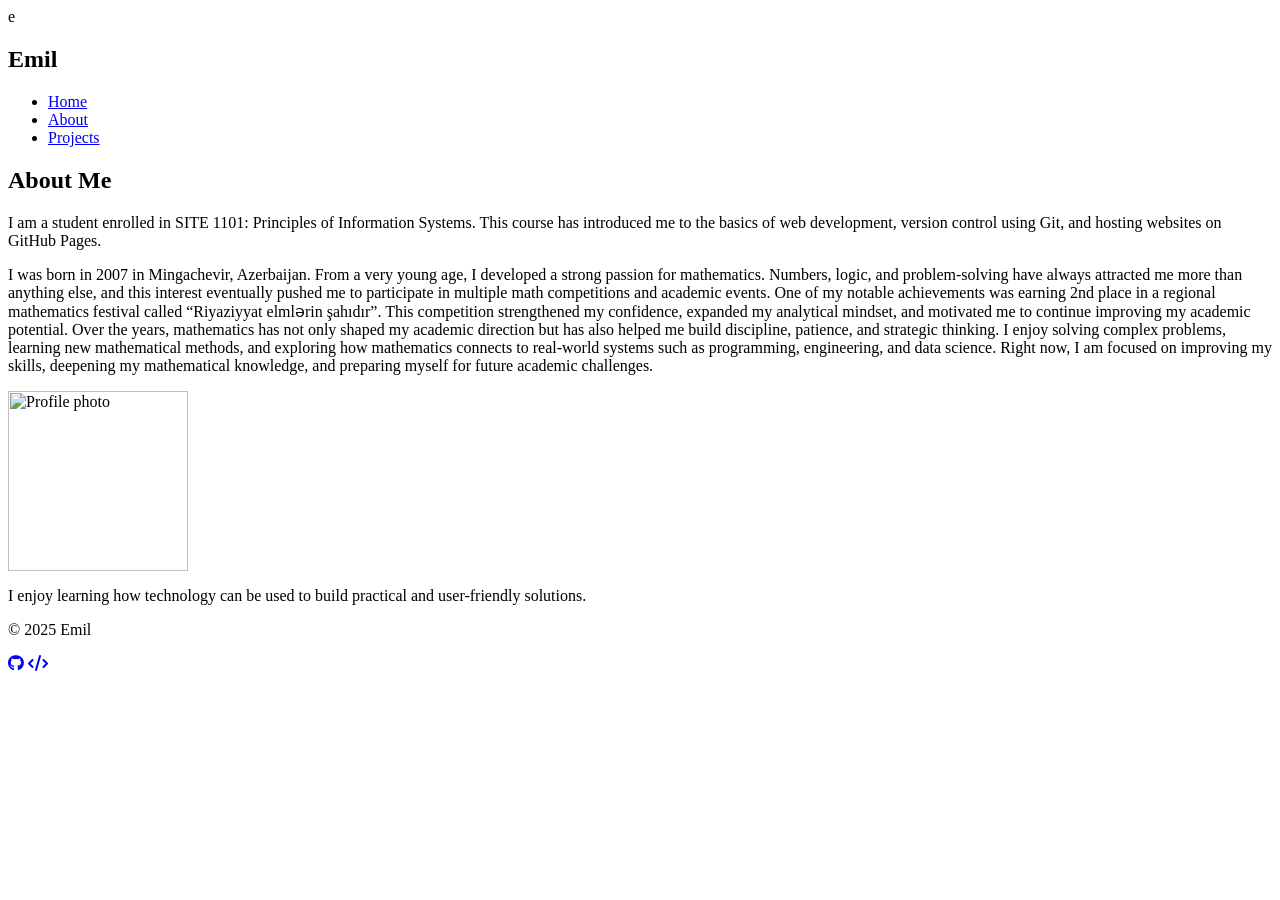
==== about.html @ 3ce4b13a "Add files via upload" ====
e<!DOCTYPE html>
<html lang="en">
<head>
  <meta charset="UTF-8">
  <title>Emil | About</title>
  <meta name="viewport" content="width=device-width, initial-scale=1.0">
  <link rel="stylesheet" href="https://cdnjs.cloudflare.com/ajax/libs/font-awesome/6.0.0/css/all.min.css">
  <link rel="stylesheet" href="assets/css/style.css">
</head>
<body>

  <nav>
    <h2 class="logo">Emil</h2>
    <ul>
      <li><a href="index.html">Home</a></li>
      <li><a href="about.html">About</a></li>
      <li><a href="projects.html">Projects</a></li>
    </ul>
  </nav>

  <section class="about">
    <h1>About Me</h1>

    <p>
      I am a student enrolled in SITE 1101: Principles of Information Systems.
      This course has introduced me to the basics of web development,
      version control using Git, and hosting websites on GitHub Pages.
    </p>

    <p>
     I was born in 2007 in Mingachevir, Azerbaijan. From a very young age, I developed a strong passion for mathematics. Numbers, logic, and problem-solving have always attracted me more than anything else, and this interest eventually pushed me to participate in multiple math competitions and academic events.

One of my notable achievements was earning 2nd place in a regional mathematics festival called “Riyaziyyat elmlərin şahıdır”. This competition strengthened my confidence, expanded my analytical mindset, and motivated me to continue improving my academic potential.

Over the years, mathematics has not only shaped my academic direction but has also helped me build discipline, patience, and strategic thinking. I enjoy solving complex problems, learning new mathematical methods, and exploring how mathematics connects to real-world systems such as programming, engineering, and data science.

Right now, I am focused on improving my skills, deepening my mathematical knowledge, and preparing myself for future academic challenges.
    </p>
<img src="assets/img/about.jpeg" alt="Profile photo" width="180">
    <p>
      I enjoy learning how technology can be used to build practical and
      user-friendly solutions.
    </p>
  </section>

  <footer>
    <p>© 2025 Emil</p>
    <p>
      <a href="https://github.com/eess1mmm-maker/site-1101" target="_blank"><i class="fab fa-github"></i></a>
      <a href="https://www.codecademy.com/profiles/EmilHumbatov" target="_blank"><i class="fas fa-code"></i></a>
    </p>
  </footer>

</body>
</html>
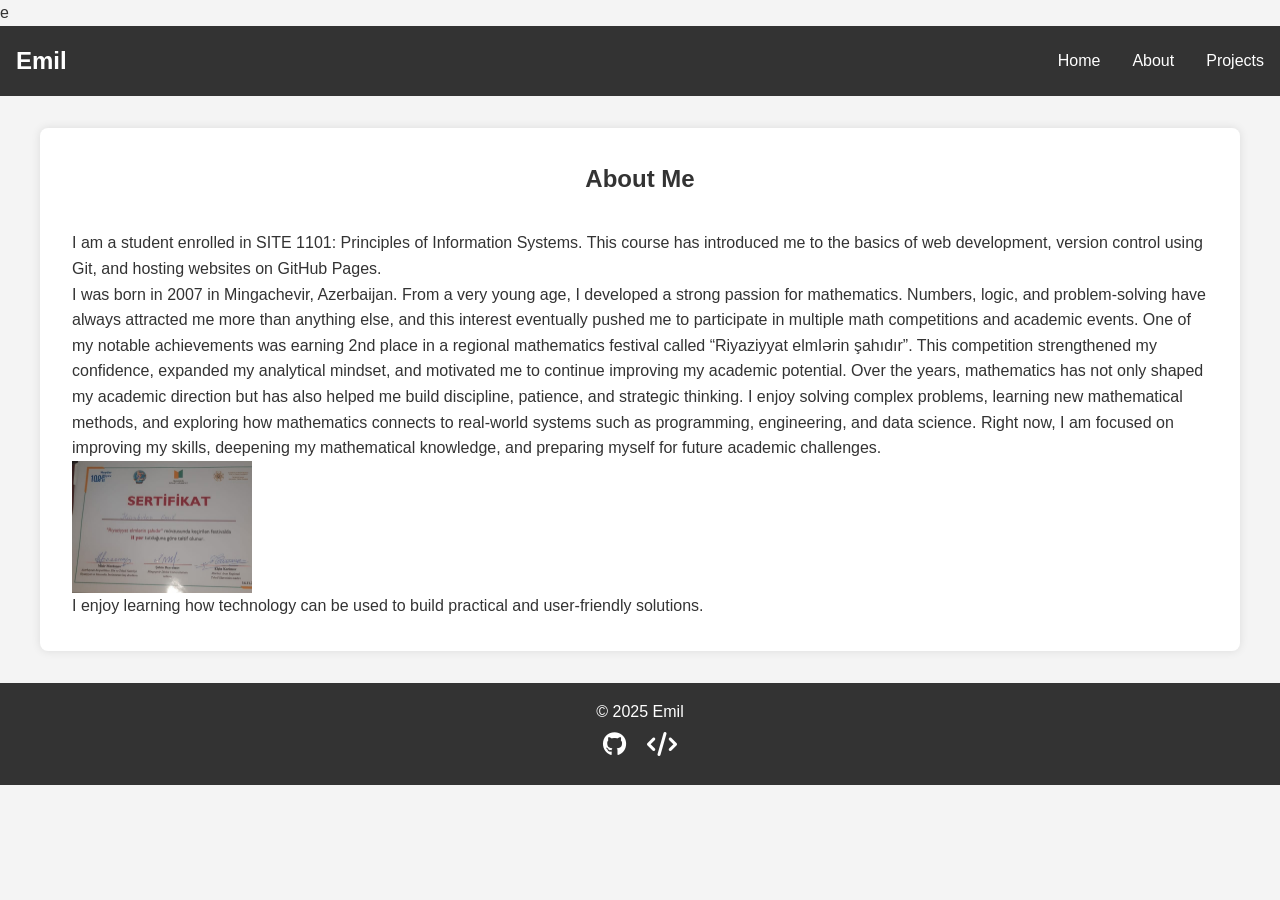
==== commit 81551f89: "Update about.html" ====
--- a/about.html
+++ b/about.html
@@ -5,7 +5,7 @@
   <title>Emil | About</title>
   <meta name="viewport" content="width=device-width, initial-scale=1.0">
   <link rel="stylesheet" href="https://cdnjs.cloudflare.com/ajax/libs/font-awesome/6.0.0/css/all.min.css">
-  <link rel="stylesheet" href="assets/css/style.css">
+  <link rel="stylesheet" href="assets/style.css">
 </head>
 <body>
 
@@ -36,7 +36,7 @@
 
 Right now, I am focused on improving my skills, deepening my mathematical knowledge, and preparing myself for future academic challenges.
     </p>
-<img src="assets/img/about.jpeg" alt="Profile photo" width="180">
+<img src="images/about.jpeg" alt="Profile photo" width="180">
     <p>
       I enjoy learning how technology can be used to build practical and
       user-friendly solutions.
--- a/assets/style.css
+++ b/assets/style.css
@@ -0,0 +1,139 @@
+/* Reset and base styles */
+* {
+  margin: 0;
+  padding: 0;
+  box-sizing: border-box;
+}
+
+body {
+  font-family: 'Arial', sans-serif;
+  line-height: 1.6;
+  color: #333;
+  background-color: #f4f4f4;
+}
+
+/* Navigation */
+nav {
+  background-color: #333;
+  color: #fff;
+  padding: 1rem;
+  display: flex;
+  justify-content: space-between;
+  align-items: center;
+}
+
+nav .logo {
+  font-size: 1.5rem;
+}
+
+nav ul {
+  list-style: none;
+  display: flex;
+}
+
+nav ul li {
+  margin-left: 2rem;
+}
+
+nav ul li a {
+  color: #fff;
+  text-decoration: none;
+  transition: color 0.3s;
+}
+
+nav ul li a:hover {
+  color: #ddd;
+}
+
+/* Sections */
+section {
+  max-width: 1200px;
+  margin: 2rem auto;
+  padding: 2rem;
+  background-color: #fff;
+  border-radius: 8px;
+  box-shadow: 0 0 10px rgba(0,0,0,0.1);
+}
+
+.home {
+  text-align: center;
+}
+
+.home img {
+  width: 150px;
+  height: 150px;
+  border-radius: 50%;
+  margin-bottom: 1rem;
+}
+
+.home h1 {
+  margin-bottom: 1rem;
+}
+
+.about h1, .projects h1 {
+  text-align: center;
+  margin-bottom: 2rem;
+}
+
+.project-card {
+  margin-bottom: 2rem;
+}
+
+.project-card img {
+  max-width: 100%;
+  height: auto;
+  border-radius: 8px;
+}
+
+/* Footer */
+footer {
+  background-color: #333;
+  color: #fff;
+  text-align: center;
+  padding: 1rem;
+}
+
+footer p {
+  margin-bottom: 0.5rem;
+}
+
+footer a {
+  color: #fff;
+  text-decoration: none;
+  margin: 0 0.5rem;
+  transition: color 0.3s;
+}
+
+footer a:hover {
+  color: #ddd;
+}
+
+footer i {
+  font-size: 1.5rem;
+}
+
+/* Responsive Design */
+@media (max-width: 768px) {
+  nav {
+    flex-direction: column;
+  }
+
+  nav ul {
+    margin-top: 1rem;
+  }
+
+  nav ul li {
+    margin-left: 1rem;
+    margin-right: 1rem;
+  }
+
+  section {
+    margin: 1rem;
+    padding: 1rem;
+  }
+
+  .home img {
+    width: 120px;
+    height: 120px;
+  }
+}
